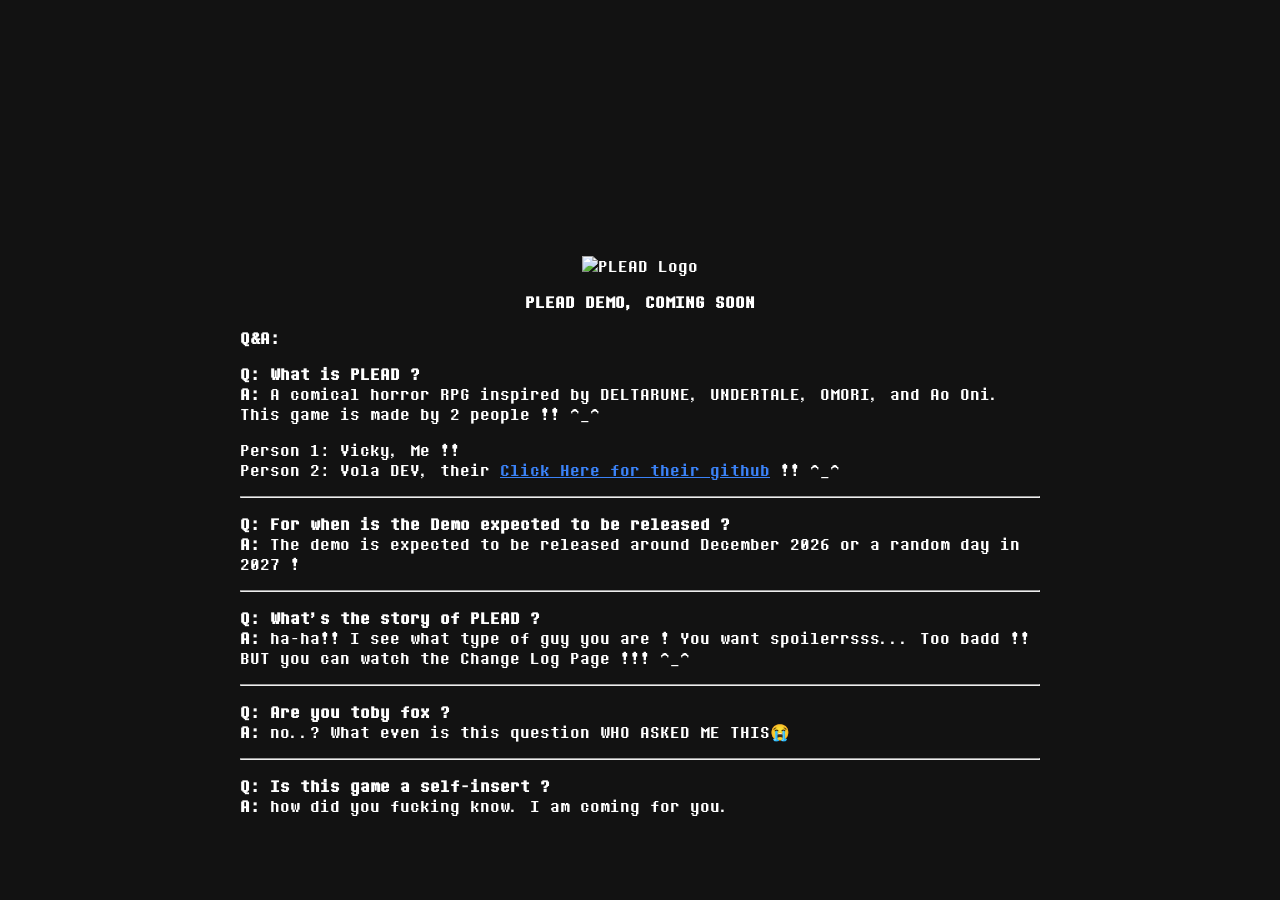
==== index.html @ 4aa7ef80 "Add files via upload" ====
<!DOCTYPE html>
<html lang="en">
<head>
  <meta charset="UTF-8">
  <meta name="viewport" content="width=device-width, initial-scale=1.0">
  <title>PLEAD DEMO</title>
  <style>
    /* Custom Font Setup */
    @font-face {
      font-family: 'DTMMono';
      src: url('DTM-Mono.otf') format('opentype');
      font-weight: normal;
      font-style: normal;
    }

    body {
      margin: 0;
      padding-top: 220px;
      font-family: 'DTMMono', sans-serif;
      background-color: #121212;
      color: #ffffff;
    }

    .top-banner {
      position: fixed;
      top: 0;
      left: 0;
      width: 100%;
      height: 200px;
      z-index: 1000;
      pointer-events: none;
      background-image: url('https://file.garden/anJVrf11vnC3zRbm/plead_banner.png');
      background-size: cover;
      background-position: center;
      -webkit-mask-image: linear-gradient(to bottom, rgba(0,0,0,1) 65%, rgba(0,0,0,0) 100%);
      mask-image: linear-gradient(to bottom, rgba(0,0,0,1) 65%, rgba(0,0,0,0) 100%);
    }

    a {
      color: #3b82f6;
    }
  </style>
</head>
<body>

  <div class="top-banner"></div>

  <main style="padding: 20px;">
    <p class="demoTitle" style="text-align: center;">
      <img src="https://file.garden/anJVrf11vnC3zRbm/plead_banner-removebg-preview.png" alt="PLEAD Logo" width="677" height="369" />
    </p>
    <p style="text-align: center;"><strong>PLEAD DEMO, COMING SOON</strong></p>
    
    <div style="text-align: left; max-width: 800px; margin: 0 auto;">
      <p><strong>Q&amp;A:</strong></p>
      
      <p><strong>Q: What is PLEAD ?</strong><br />
      <strong>A:</strong> A comical horror RPG inspired by DELTARUNE, UNDERTALE, OMORI, and Ao Oni. This game is made by 2 people !! ^_^</p>
      
      <p>Person 1: Vicky, Me !!<br />
      Person 2: Vola DEV, their <a href="https://github.com/ReiRingo/ReiRingo" target="_blank">Click Here for their github</a> !! ^_^</p>
      
      <hr />
      
      <p><strong>Q: For when is the Demo expected to be released ?</strong><br />
      <strong>A:</strong> The demo is expected to be released around December 2026 or a random day in 2027 !</p>
      
      <hr />
      
      <p><strong>Q: What's the story of PLEAD ?</strong><br />
      <strong>A:</strong> ha-ha!! I see what type of guy you are ! You want spoilerrsss... Too badd !! BUT you can watch the Change Log Page !!! ^_^</p>
      
      <hr />
      
      <p><strong>Q: Are you toby fox ?</strong><br />
      <strong>A:</strong> no..? What even is this question WHO ASKED ME THIS😭</p>
      
      <hr />
      
      <p><strong>Q: Is this game a self-insert ?</strong><br />
      <strong>A:</strong> how did you fucking know. I am coming for you.</p>
    </div>
  </main>

</body>
</html>
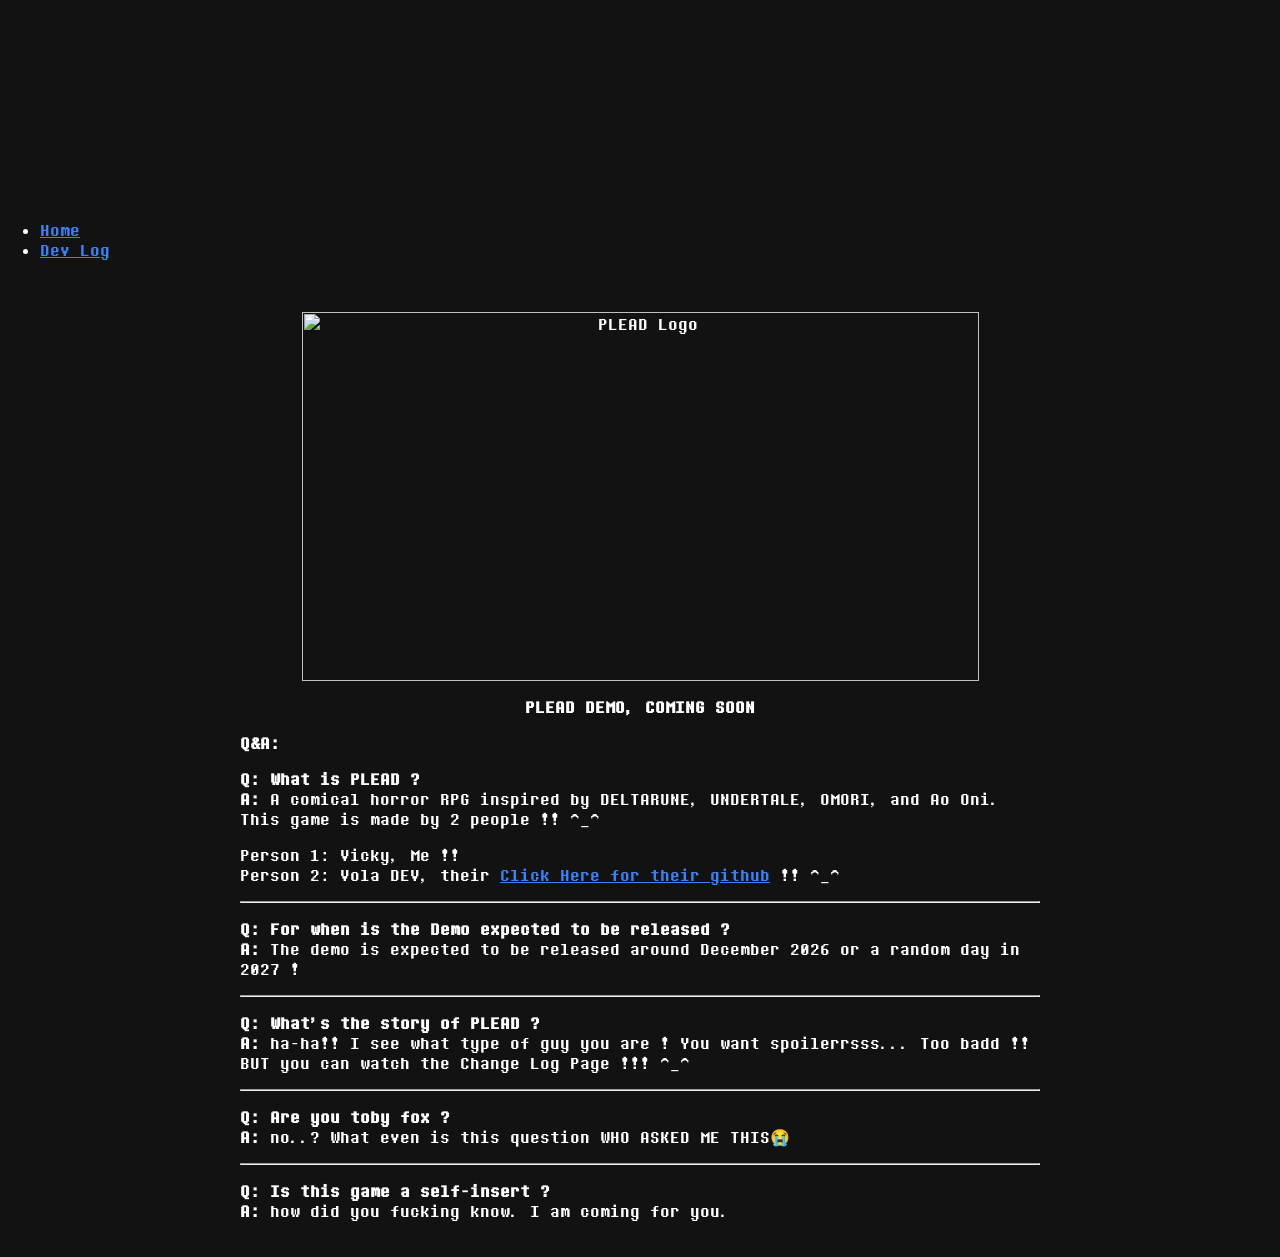
==== commit c4da2a48: "Add files via upload" ====
--- a/index.html
+++ b/index.html
@@ -1,3 +1,9 @@
+<nav class="navbar">
+  <ul>
+    <li><a href="index.html" class="active">Home</a></li>
+    <li><a href="devlog.html">Dev Log</a></li>
+  </ul>
+</nav>
 <!DOCTYPE html>
 <html lang="en">
 <head>
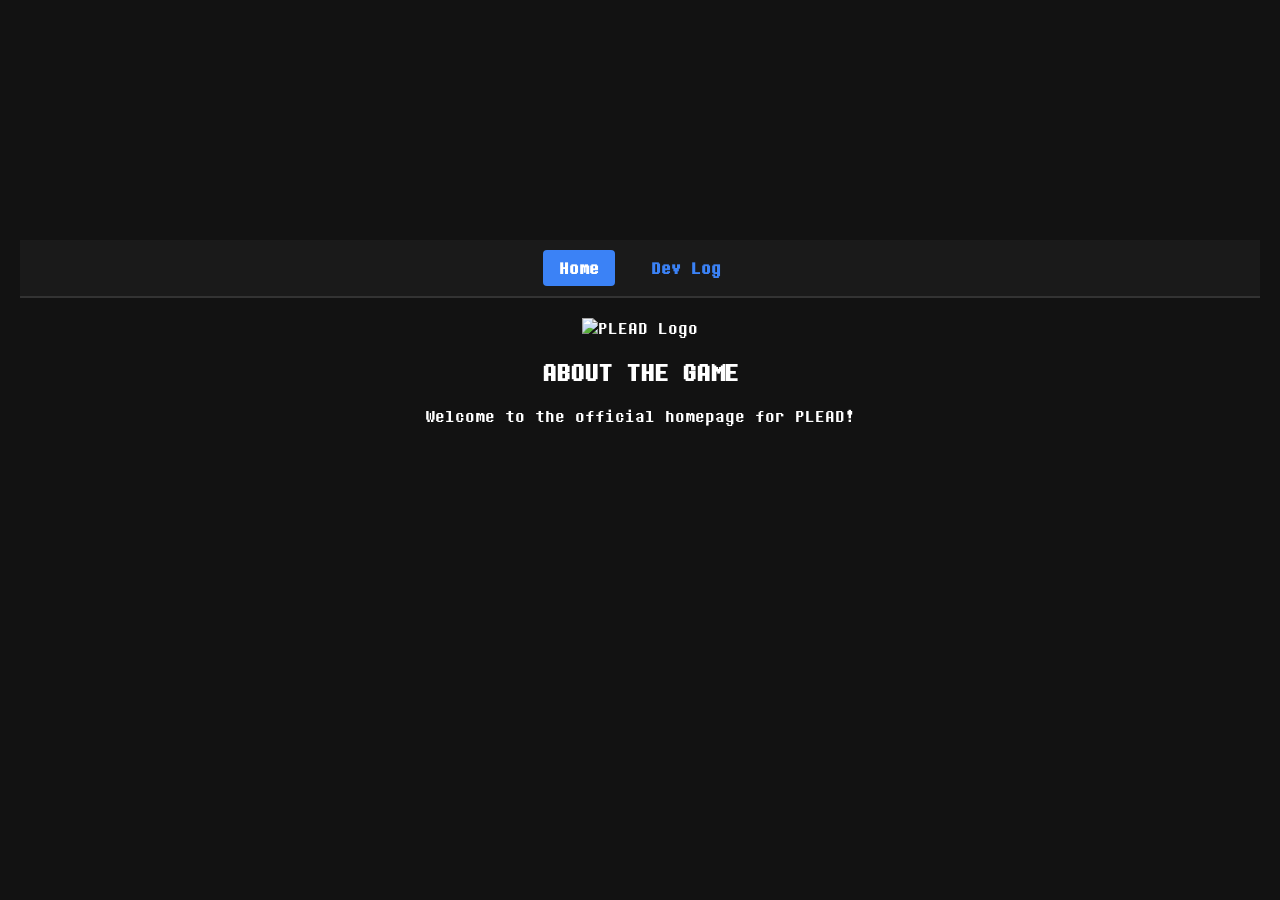
==== commit e5344a04: "Revamp index.html for PLEAD official site Replaced old content with a new structure for the PLEAD of" ====
--- a/index.html
+++ b/index.html
@@ -1,92 +1,35 @@
-<nav class="navbar">
-  <ul>
-    <li><a href="index.html" class="active">Home</a></li>
-    <li><a href="devlog.html">Dev Log</a></li>
-  </ul>
-</nav>
 <!DOCTYPE html>
 <html lang="en">
 <head>
   <meta charset="UTF-8">
   <meta name="viewport" content="width=device-width, initial-scale=1.0">
-  <title>PLEAD DEMO</title>
-  <style>
-    /* Custom Font Setup */
-    @font-face {
-      font-family: 'DTMMono';
-      src: url('DTM-Mono.otf') format('opentype');
-      font-weight: normal;
-      font-style: normal;
-    }
-
-    body {
-      margin: 0;
-      padding-top: 220px;
-      font-family: 'DTMMono', sans-serif;
-      background-color: #121212;
-      color: #ffffff;
-    }
-
-    .top-banner {
-      position: fixed;
-      top: 0;
-      left: 0;
-      width: 100%;
-      height: 200px;
-      z-index: 1000;
-      pointer-events: none;
-      background-image: url('https://file.garden/anJVrf11vnC3zRbm/plead_banner.png');
-      background-size: cover;
-      background-position: center;
-      -webkit-mask-image: linear-gradient(to bottom, rgba(0,0,0,1) 65%, rgba(0,0,0,0) 100%);
-      mask-image: linear-gradient(to bottom, rgba(0,0,0,1) 65%, rgba(0,0,0,0) 100%);
-    }
-
-    a {
-      color: #3b82f6;
-    }
-  </style>
+  <title>PLEAD - Official Site</title>
+  <link rel="stylesheet" href="style.css">
 </head>
 <body>
 
   <div class="top-banner"></div>
 
   <main style="padding: 20px;">
+
+    <!-- Navigation Bar -->
+    <nav class="navbar">
+      <a href="index.html" class="active">Home</a>
+      <a href="devlog.html">Dev Log</a>
+    </nav>
+
+    <!-- Logo / Title Header -->
     <p class="demoTitle" style="text-align: center;">
       <img src="https://file.garden/anJVrf11vnC3zRbm/plead_banner-removebg-preview.png" alt="PLEAD Logo" width="677" height="369" />
     </p>
-    <p style="text-align: center;"><strong>PLEAD DEMO, COMING SOON</strong></p>
-    
+
+    <!-- Main Content / Q&A -->
     <div style="text-align: left; max-width: 800px; margin: 0 auto;">
-      <p><strong>Q&amp;A:</strong></p>
-      
-      <p><strong>Q: What is PLEAD ?</strong><br />
-      <strong>A:</strong> A comical horror RPG inspired by DELTARUNE, UNDERTALE, OMORI, and Ao Oni. This game is made by 2 people !! ^_^</p>
-      
-      <p>Person 1: Vicky, Me !!<br />
-      Person 2: Vola DEV, their <a href="https://github.com/ReiRingo/ReiRingo" target="_blank">Click Here for their github</a> !! ^_^</p>
-      
-      <hr />
-      
-      <p><strong>Q: For when is the Demo expected to be released ?</strong><br />
-      <strong>A:</strong> The demo is expected to be released around December 2026 or a random day in 2027 !</p>
-      
-      <hr />
-      
-      <p><strong>Q: What's the story of PLEAD ?</strong><br />
-      <strong>A:</strong> ha-ha!! I see what type of guy you are ! You want spoilerrsss... Too badd !! BUT you can watch the Change Log Page !!! ^_^</p>
-      
-      <hr />
-      
-      <p><strong>Q: Are you toby fox ?</strong><br />
-      <strong>A:</strong> no..? What even is this question WHO ASKED ME THIS😭</p>
-      
-      <hr />
-      
-      <p><strong>Q: Is this game a self-insert ?</strong><br />
-      <strong>A:</strong> how did you fucking know. I am coming for you.</p>
+      <h2 style="text-align: center;">ABOUT THE GAME</h2>
+      <p style="text-align: center;">Welcome to the official homepage for PLEAD!</p>
     </div>
+
   </main>
 
 </body>
-</html>+</html>
--- a/style.css
+++ b/style.css
@@ -0,0 +1,56 @@
+@font-face {
+  font-family: 'DTMMono';
+  src: url('DTM-Mono.otf') format('opentype');
+  font-weight: normal;
+  font-style: normal;
+}
+
+body {
+  margin: 0;
+  padding-top: 220px;
+  font-family: 'DTMMono', sans-serif;
+  background-color: #121212;
+  color: #ffffff;
+}
+
+.top-banner {
+  position: fixed;
+  top: 0;
+  left: 0;
+  width: 100%;
+  height: 200px;
+  z-index: 1000;
+  pointer-events: none;
+  background-image: url('https://file.garden/anJVrf11vnC3zRbm/plead_banner.png');
+  background-size: cover;
+  background-position: center;
+  -webkit-mask-image: linear-gradient(to bottom, rgba(0,0,0,1) 65%, rgba(0,0,0,0) 100%);
+  mask-image: linear-gradient(to bottom, rgba(0,0,0,1) 65%, rgba(0,0,0,0) 100%);
+}
+
+.navbar {
+  background-color: #1a1a1a;
+  border-bottom: 2px solid #333;
+  padding: 10px 0;
+  margin-bottom: 20px;
+  text-align: center;
+}
+
+.navbar a {
+  color: #3b82f6;
+  text-decoration: none;
+  font-weight: bold;
+  padding: 8px 16px;
+  margin: 0 5px;
+  display: inline-block;
+}
+
+.navbar a:hover, .navbar a.active {
+  background-color: #3b82f6;
+  color: #ffffff;
+  border-radius: 4px;
+}
+
+a {
+  color: #3b82f6;
+}
